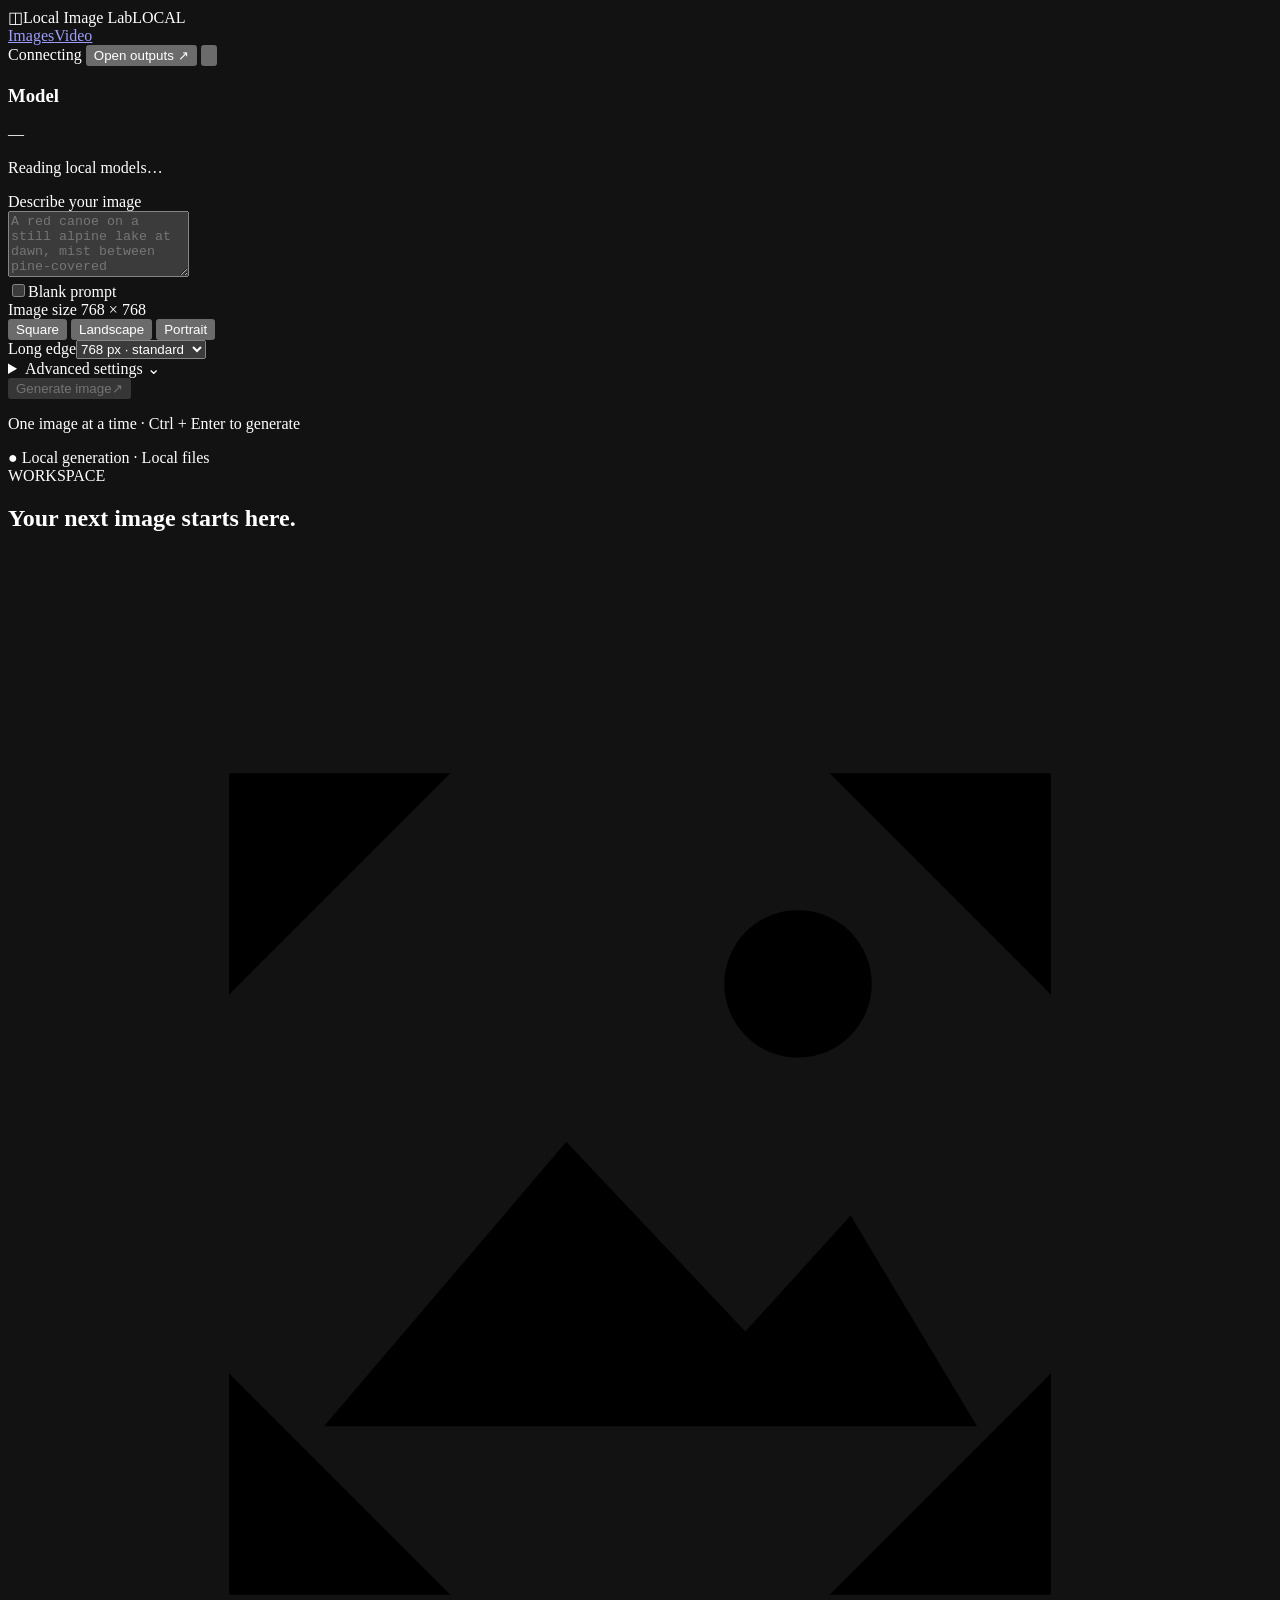
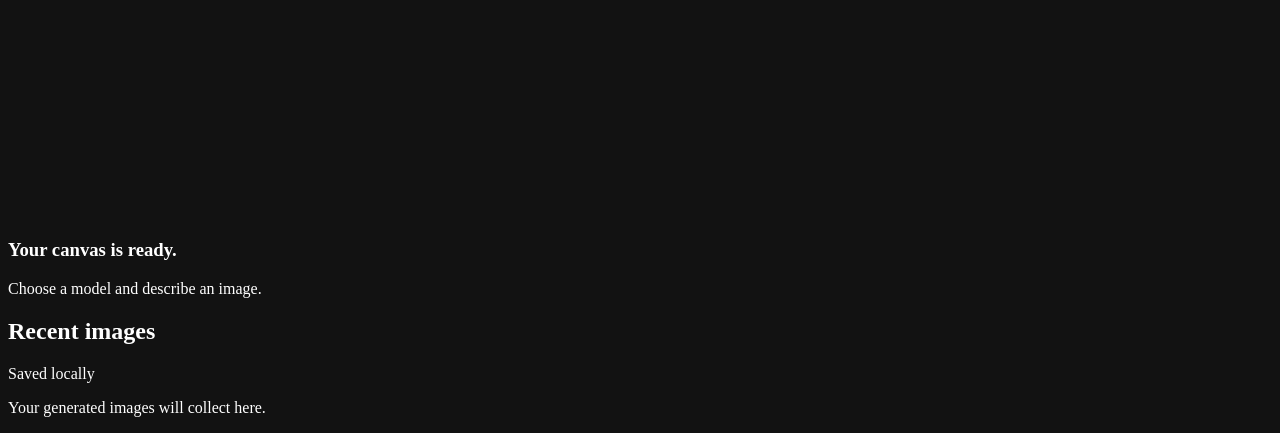
==== app/public/index.html @ 17e62094 "Add the web interface" ====
<!doctype html>
<html lang="en">
<head>
  <meta charset="utf-8">
  <meta name="viewport" content="width=device-width, initial-scale=1">
  <meta name="color-scheme" content="dark">
  <meta name="theme-color" content="#171816">
  <title>Local Image Lab</title>
  <link rel="stylesheet" href="/style.css">
  <link rel="stylesheet" href="/video.css">
  <script src="/app.js" defer></script>
</head>
<body>
  <header class="app-header">
    <div class="wordmark"><span class="brand-mark" aria-hidden="true">◫</span><span>Local Image Lab</span><span class="version" id="version">LOCAL</span></div>
    <div class="header-actions">
      <nav class="media-tabs" aria-label="Workspace"><a href="/" aria-current="page">Images</a><a href="/video">Video</a></nav>
      <span class="connection" id="connection"><span class="status-dot"></span><span id="connection-label">Connecting</span></span>
      <button class="quiet-button" id="open-outputs" title="Open the folder containing your generated images">Open outputs <span aria-hidden="true">↗</span></button>
      <button class="icon-button" id="shutdown" aria-label="Stop the local server" title="Stop the local server"><svg viewBox="0 0 24 24" aria-hidden="true"><path d="M12 3v9M6.3 5.8a8 8 0 1 0 11.4 0"/></svg></button>
    </div>
  </header>

  <div class="connection-banner" id="connection-banner" role="status" hidden></div>

  <main class="workspace">
    <aside class="controls-panel" aria-label="Image generation settings">
      <form id="generate-form">
        <div class="form-fields">
        <section class="download-panel" id="download-panel" aria-label="Model downloads" hidden>
          <div class="download-heading"><span>Downloading models</span><span id="download-percent"></span></div>
          <div class="download-track" id="download-track" role="progressbar" aria-label="Model download progress" aria-valuemin="0" aria-valuemax="100"><div id="download-bar"></div></div>
          <div class="download-details"><span id="download-amount"></span><span id="download-time"></span></div>
        </section>
        <section class="control-section model-section">
          <div class="section-heading"><h1>Model</h1><span class="section-count" id="model-count">—</span></div>
          <div class="model-list" id="model-list"><p class="muted loading-copy">Reading local models…</p></div>
          <details class="model-note" id="model-note" hidden><summary>Setup details</summary><div id="model-missing"></div></details>
        </section>

        <section class="control-section mode-section" id="mode-section" hidden>
          <div class="section-heading"><span>Mode</span><span class="info-anchor" data-info-text="Create starts with a text description. Edit uses your uploaded images as references."></span></div>
          <div class="mode-options" role="group" aria-label="Generation mode"><button type="button" class="mode-button selected" data-mode="create" aria-pressed="true">Create image</button><button type="button" class="mode-button" data-mode="edit" aria-pressed="false">Edit images</button></div>
        </section>

        <section class="control-section reference-section" id="reference-section" hidden>
          <div class="section-heading"><label for="reference-files">Reference images</label><span class="reference-count" id="reference-count"></span><span class="info-anchor" id="reference-info" data-info-text="Add PNG, JPG or WebP images, up to 10 MB each. References are numbered in upload order."></span></div>
          <div class="reference-list" id="reference-list"></div>
          <label class="upload-button" id="upload-label" for="reference-files"><span aria-hidden="true">＋</span><span id="upload-label-text">Add images</span></label>
          <input type="file" id="reference-files" accept="image/png,image/jpeg,image/webp" multiple class="visually-hidden">
        </section>

        <section class="control-section prompt-section">
          <div class="section-heading"><label for="prompt" id="prompt-label">Describe your image</label><span class="info-anchor" id="prompt-info" data-info-text="Describe the subject, setting, lighting and style. A specific scene description gives the model more to work with."></span></div>
          <textarea id="prompt" name="prompt" rows="4" required maxlength="12000" placeholder="A red canoe on a still alpine lake at dawn, mist between pine-covered mountains, soft golden light. Natural colours, medium-format film."></textarea>
          <div class="prompt-options"><label class="toggle-label" for="blank-prompt"><input id="blank-prompt" type="checkbox"><span class="toggle-track" aria-hidden="true"></span><span>Blank prompt</span></label><span class="info-anchor" data-info-text="Sends an empty description, with no filler or prompt expansion. The model still uses its built-in conditioning, and reference images still guide edits. Transparency is off in this mode."></span></div>
          <div class="enhance-row" id="enhance-row" hidden><button type="button" class="text-button" id="enhance">Expand prompt</button><span class="info-anchor" data-info-text="Uses a local language model to add descriptive detail. Review and edit the expanded prompt before generating an image."></span></div>
        </section>

        <section class="control-section size-section">
          <div class="section-heading"><span>Image size <span class="info-anchor" data-info-text="Larger images need more memory and time. Start at 512 px for edits or a quick test."></span></span><output id="dimensions">768 × 768</output></div>
          <div class="format-options" role="group" aria-label="Image shape">
            <button type="button" class="format-button selected" data-format="square" aria-pressed="true"><span class="format-icon square" aria-hidden="true"></span><span>Square</span></button>
            <button type="button" class="format-button" data-format="landscape" aria-pressed="false"><span class="format-icon landscape" aria-hidden="true"></span><span>Landscape</span></button>
            <button type="button" class="format-button" data-format="portrait" aria-pressed="false"><span class="format-icon portrait" aria-hidden="true"></span><span>Portrait</span></button>
          </div>
          <div class="resolution-row"><label for="resolution">Long edge</label><select id="resolution" name="resolution"><option value="512">512 px · quick test</option><option value="768" selected>768 px · standard</option><option value="1024">1024 px · larger</option></select></div>
          <div class="transparency-row" id="transparency-row" hidden><label class="toggle-label" for="transparent"><input type="checkbox" id="transparent"><span class="toggle-track" aria-hidden="true"></span><span>Transparent background</span></label><span class="info-anchor" data-info-text="Asks Qwen to produce an image with transparency. Best for a single, clearly described subject. Saved as a PNG; results depend on the model."></span></div>
        </section>

        <details class="advanced control-section" id="advanced">
          <summary><span>Advanced settings <span class="info-anchor" id="fixed-settings-info" data-info-text="This model uses fixed settings." hidden></span></span><span class="summary-chevron" aria-hidden="true">⌄</span></summary>
          <div class="advanced-body">
            <div class="field-pair" id="numeric-settings">
              <div id="steps-field"><div class="field-header"><label for="steps">Steps</label><span class="info-anchor" data-info-text="How many refinement passes the model makes. More steps take longer and do not always improve quality. Start with the model default."></span></div><input type="number" id="steps" name="steps" min="1" max="50" value="4" step="1" required></div>
              <div id="cfg-field"><div class="field-header"><label for="cfg">Guidance</label><span class="info-anchor" data-info-text="How strongly the model follows the prompt (CFG). Too high can distort the image. Turbo models often work best at the supplied default."></span></div><input type="number" id="cfg" name="cfg" min="1" max="10" value="1" step="0.1" required></div>
            </div>
            <div class="field-header seed-header"><label for="seed">Seed</label><span class="info-anchor" data-info-text="Random fills in a new seed now. Use −1 for a fresh random seed on every generation. Reuse a seed with the same model, prompt and settings for repeatable results."></span></div>
            <div class="seed-row"><input type="number" id="seed" name="seed" min="-1" max="2147483647" value="-1" step="1" required><button type="button" class="quiet-button" id="random-seed">Random</button></div>
            <button type="button" class="text-button" id="reset-defaults">Restore model defaults</button>
          </div>
        </details>

        </div>
        <div class="generate-area">
          <div class="form-error" id="form-error" role="alert" hidden></div>
          <button type="submit" class="generate-button" id="generate" disabled><span id="generate-label">Generate image</span><span aria-hidden="true">↗</span></button>
          <button type="button" class="cancel-button" id="cancel" hidden>Cancel generation</button>
          <p class="generate-hint" id="generate-hint">One image at a time · Ctrl + Enter to generate</p>
        </div>
      </form>
      <footer class="controls-footer"><span class="local-icon" aria-hidden="true">●</span> Local generation · Local files</footer>
    </aside>

    <section class="results-panel" aria-label="Generated images">
      <div class="preview-heading"><div><span class="eyebrow">WORKSPACE</span><h2 id="preview-title">Your next image starts here.</h2></div><span class="result-count" id="result-count"></span></div>
      <div class="job-status" id="job-status" role="status" aria-live="polite" hidden>
        <div class="job-status-row"><span class="job-indicator" id="job-indicator" aria-hidden="true"></span><strong id="job-phase">Preparing</strong><span class="job-elapsed" id="job-elapsed"></span></div>
        <p id="job-message"></p>
        <div class="progress-track" id="progress-track" hidden><div class="progress-bar" id="progress-bar"></div></div>
      </div>

      <div class="preview-stage" id="preview-stage">
        <div class="empty-state" id="empty-state">
          <div class="empty-frame" aria-hidden="true"><svg viewBox="0 0 120 120"><path d="M21 42V21h21M78 21h21v21M99 78v21H78M42 99H21V78"/><path class="empty-landscape" d="m30 83 23-27 17 18 10-11 12 20M82 41a7 7 0 1 1-14 0 7 7 0 0 1 14 0Z"/></svg></div>
          <h3>Your canvas is ready.</h3>
          <p>Choose a model and describe an image.</p>
        </div>
        <img id="preview-image" alt="" hidden>
        <div class="image-load-error" id="image-load-error" role="alert" hidden>The image couldn’t be loaded. Try opening it in a new tab.</div>
      </div>

      <div class="image-details" id="image-details" hidden>
        <div class="image-details-top"><div><span class="image-model" id="image-model"></span><p class="image-specs" id="image-specs"></p></div><div class="image-actions"><button type="button" class="quiet-button" id="reuse">Reuse prompt</button><a class="quiet-button" id="animate-image">Animate ↗</a><a class="quiet-button" id="metadata-link" target="_blank" rel="noopener">Details</a><a class="quiet-button" id="full-image-link" target="_blank" rel="noopener" aria-label="Open full-size image">Full size ↗</a><a class="save-button" id="download-image" download>Save image ↓</a></div></div>
        <p class="image-prompt" id="image-prompt"></p>
      </div>

      <section class="gallery-section" aria-label="Recent images">
        <div class="gallery-heading"><h2>Recent images</h2><span id="gallery-hint">Saved locally</span></div>
        <div class="gallery" id="gallery"><p class="gallery-empty">Your generated images will collect here.</p></div>
      </section>
    </section>
  </main>

  <dialog id="shutdown-dialog">
    <h2>Stop Local Image Lab?</h2>
    <p>This stops the local server. Your saved images stay in the outputs folder. Use the desktop launcher to open the app again.</p>
    <div class="dialog-actions"><button type="button" class="quiet-button" id="shutdown-back">Keep running</button><button type="button" class="save-button" id="shutdown-confirm">Stop server</button></div>
  </dialog>
  <div class="toast" id="toast" role="status" hidden></div>
</body>
</html>
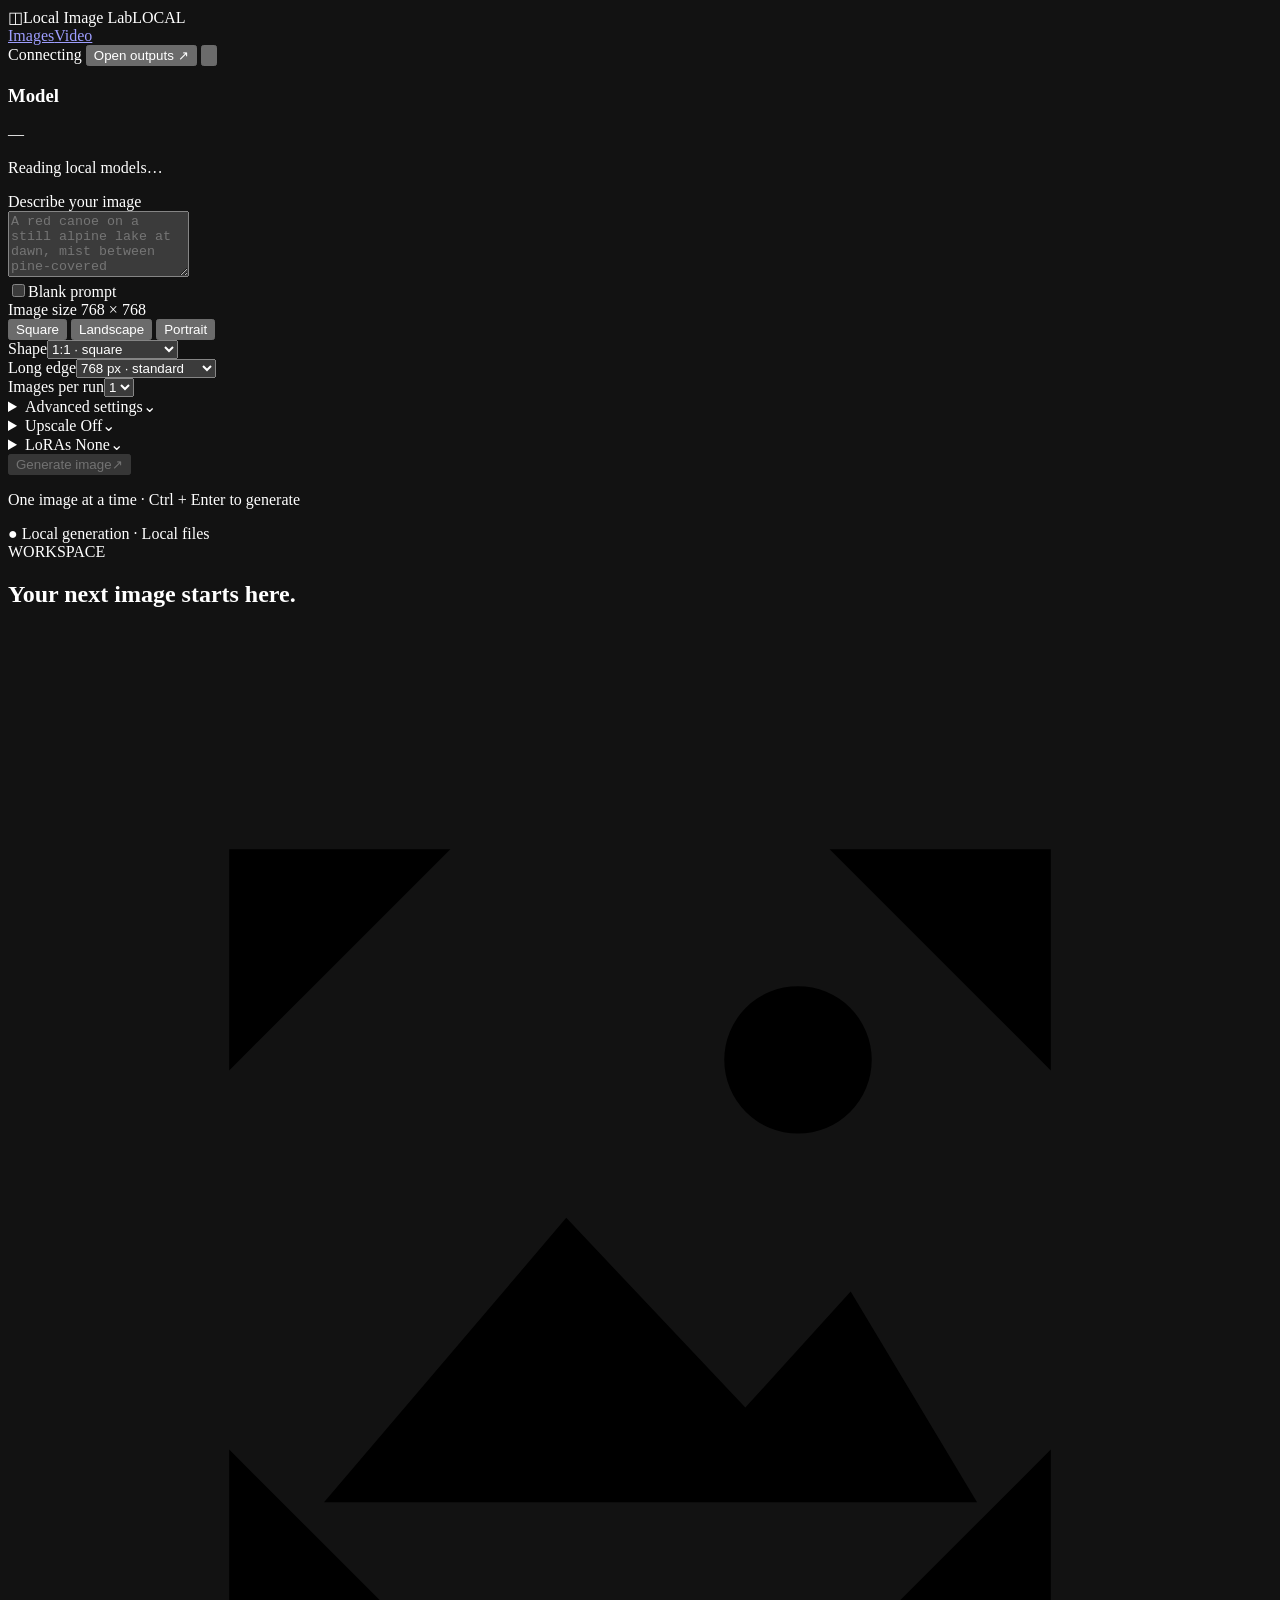
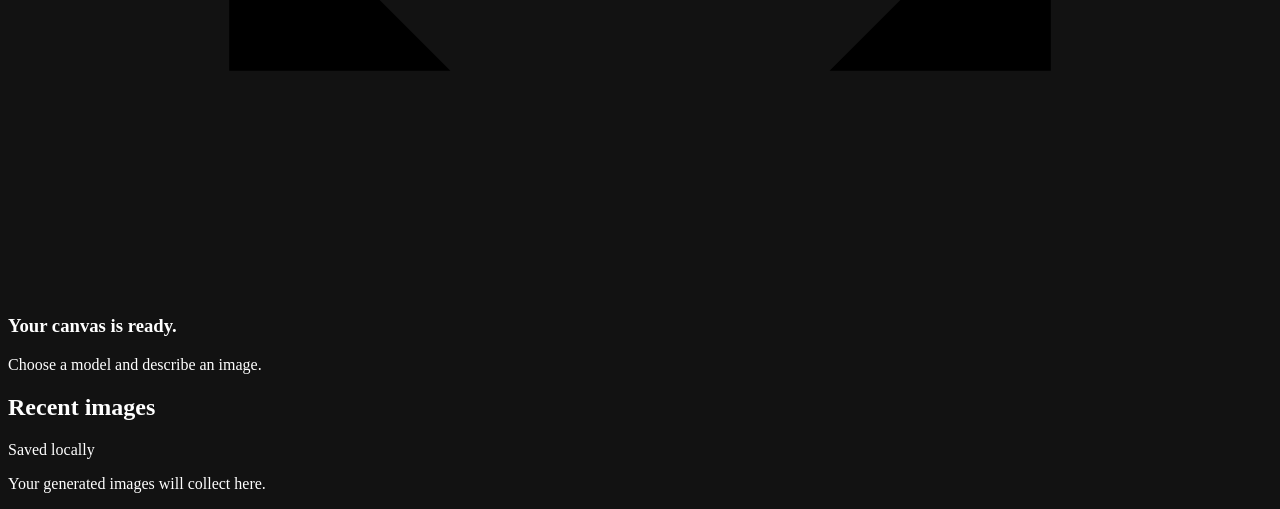
==== commit 9a5cc449: "Image editing options and video Turbo/outline settings on the pages Co-Authored-By: Claude Opus 5.5 " ====
--- a/app/public/index.html
+++ b/app/public/index.html
@@ -38,46 +38,109 @@
           <details class="model-note" id="model-note" hidden><summary>Setup details</summary><div id="model-missing"></div></details>
         </section>
 
-        <section class="control-section mode-section" id="mode-section" hidden>
-          <div class="section-heading"><span>Mode</span><span class="info-anchor" data-info-text="Create starts with a text description. Edit uses your uploaded images as references."></span></div>
-          <div class="mode-options" role="group" aria-label="Generation mode"><button type="button" class="mode-button selected" data-mode="create" aria-pressed="true">Create image</button><button type="button" class="mode-button" data-mode="edit" aria-pressed="false">Edit images</button></div>
-        </section>
-
         <section class="control-section reference-section" id="reference-section" hidden>
-          <div class="section-heading"><label for="reference-files">Reference images</label><span class="reference-count" id="reference-count"></span><span class="info-anchor" id="reference-info" data-info-text="Add PNG, JPG or WebP images, up to 10 MB each. References are numbered in upload order."></span></div>
+          <div class="section-heading"><label for="reference-files">Reference images <span class="optional">OPTIONAL</span></label><span class="reference-count" id="reference-count"></span><span class="info-anchor" id="reference-info" data-info-text="Add PNG, JPG or WebP images, up to 10 MB each. References are numbered in upload order."></span></div>
           <div class="reference-list" id="reference-list"></div>
           <label class="upload-button" id="upload-label" for="reference-files"><span aria-hidden="true">＋</span><span id="upload-label-text">Add images</span></label>
           <input type="file" id="reference-files" accept="image/png,image/jpeg,image/webp" multiple class="visually-hidden">
         </section>
 
+        <section class="control-section start-section" id="start-section" hidden>
+          <div class="section-heading"><label for="start-file">Start image <span class="optional">OPTIONAL</span></label><span class="info-anchor" data-info-text="Redraws an existing picture instead of starting from random noise (image-to-image). Change strength sets how far the result can move away from it. Paint a mask to change only part of the picture and keep the rest (inpainting). Reference images can be used at the same time. You can also drag an image onto this section."></span></div>
+          <div class="start-card" id="start-card" hidden>
+            <div class="start-thumb"><img id="start-preview" alt="Start image"><canvas id="start-mask-overlay" aria-hidden="true"></canvas></div>
+            <div class="start-actions">
+              <span class="start-note" id="mask-note">Changes the whole image</span>
+              <button type="button" class="quiet-button" id="paint-mask">Paint mask</button>
+              <button type="button" class="quiet-button" id="clear-mask" hidden>Clear mask</button>
+              <button type="button" class="quiet-button" id="remove-start">Remove</button>
+            </div>
+          </div>
+          <label class="upload-button" id="start-label" for="start-file"><span aria-hidden="true">＋</span><span>Choose a start image</span></label>
+          <input type="file" id="start-file" accept="image/png,image/jpeg,image/webp" class="visually-hidden">
+          <div class="range-field" id="strength-field" hidden>
+            <div class="field-header"><label for="strength">Change strength</label><span class="range-value"><output id="strength-value" for="strength">0.75</output><span class="info-anchor" data-info-text="How much of the start image is redrawn. Low values keep the layout and colours and change details; 1 redraws everything, or everything inside the mask. Default 0.75. With a mask, 1 usually gives the cleanest replacement."></span></span></div>
+            <input type="range" class="range-input" id="strength" min="0.05" max="1" step="0.05" value="0.75">
+          </div>
+        </section>
+
         <section class="control-section prompt-section">
           <div class="section-heading"><label for="prompt" id="prompt-label">Describe your image</label><span class="info-anchor" id="prompt-info" data-info-text="Describe the subject, setting, lighting and style. A specific scene description gives the model more to work with."></span></div>
-          <textarea id="prompt" name="prompt" rows="4" required maxlength="12000" placeholder="A red canoe on a still alpine lake at dawn, mist between pine-covered mountains, soft golden light. Natural colours, medium-format film."></textarea>
-          <div class="prompt-options"><label class="toggle-label" for="blank-prompt"><input id="blank-prompt" type="checkbox"><span class="toggle-track" aria-hidden="true"></span><span>Blank prompt</span></label><span class="info-anchor" data-info-text="Sends an empty description, with no filler or prompt expansion. The model still uses its built-in conditioning, and reference images still guide edits. Transparency is off in this mode."></span></div>
+          <textarea id="prompt" name="prompt" rows="4" maxlength="12000" placeholder="A red canoe on a still alpine lake at dawn, mist between pine-covered mountains, soft golden light. Natural colours, medium-format film."></textarea>
+          <div class="prompt-options"><label class="toggle-label" for="blank-prompt"><input id="blank-prompt" type="checkbox"><span class="toggle-track" aria-hidden="true"></span><span>Blank prompt</span></label><span class="info-anchor" data-info-text="Sends no description, only an invisible blank character (⠀), so every image comes out completely different. Leaving the description empty does the same. Reference and start images still guide the result. Transparency and Avoid are off in this mode."></span></div>
           <div class="enhance-row" id="enhance-row" hidden><button type="button" class="text-button" id="enhance">Expand prompt</button><span class="info-anchor" data-info-text="Uses a local language model to add descriptive detail. Review and edit the expanded prompt before generating an image."></span></div>
         </section>
 
         <section class="control-section size-section">
-          <div class="section-heading"><span>Image size <span class="info-anchor" data-info-text="Larger images need more memory and time. Start at 512 px for edits or a quick test."></span></span><output id="dimensions">768 × 768</output></div>
+          <div class="section-heading"><span>Image size <span class="info-anchor" data-info-text="Larger images need more memory and time. Start at 512 px for edits or a quick test. Sizes are rounded to multiples of 32, up to 2048 px per side."></span></span><output id="dimensions">768 × 768</output></div>
           <div class="format-options" role="group" aria-label="Image shape">
-            <button type="button" class="format-button selected" data-format="square" aria-pressed="true"><span class="format-icon square" aria-hidden="true"></span><span>Square</span></button>
-            <button type="button" class="format-button" data-format="landscape" aria-pressed="false"><span class="format-icon landscape" aria-hidden="true"></span><span>Landscape</span></button>
-            <button type="button" class="format-button" data-format="portrait" aria-pressed="false"><span class="format-icon portrait" aria-hidden="true"></span><span>Portrait</span></button>
-          </div>
-          <div class="resolution-row"><label for="resolution">Long edge</label><select id="resolution" name="resolution"><option value="512">512 px · quick test</option><option value="768" selected>768 px · standard</option><option value="1024">1024 px · larger</option></select></div>
+            <button type="button" class="format-button selected" data-format="1:1" aria-pressed="true"><span class="format-icon square" aria-hidden="true"></span><span>Square</span></button>
+            <button type="button" class="format-button" data-format="4:3" aria-pressed="false"><span class="format-icon landscape" aria-hidden="true"></span><span>Landscape</span></button>
+            <button type="button" class="format-button" data-format="3:4" aria-pressed="false"><span class="format-icon portrait" aria-hidden="true"></span><span>Portrait</span></button>
+          </div>
+          <div class="resolution-row"><span class="row-label"><label for="aspect">Shape</label><span class="info-anchor" data-info-text="Match uses the shape of the start image, or of reference image 1 when there is no start image, so edits are not stretched. Custom lets you type any width and height."></span></span><select id="aspect"><option value="1:1" selected>1:1 · square</option><option value="4:3">4:3 · landscape</option><option value="3:4">3:4 · portrait</option><option value="3:2">3:2 · photo</option><option value="2:3">2:3 · tall photo</option><option value="16:9">16:9 · wide</option><option value="9:16">9:16 · phone</option><option value="21:9">21:9 · cinema</option><option value="match">Match input image</option><option value="custom">Custom size</option></select></div>
+          <div class="resolution-row" id="edge-row"><label for="resolution">Long edge</label><select id="resolution" name="resolution"><option value="256">256 px · tiny test</option><option value="512">512 px · quick test</option><option value="768" selected>768 px · standard</option><option value="1024">1024 px · larger</option><option value="1280">1280 px · large</option><option value="1536">1536 px · very large</option><option value="2048">2048 px · maximum</option></select></div>
+          <div class="field-pair custom-size" id="custom-size" hidden>
+            <div><div class="field-header"><label for="custom-width">Width</label></div><input type="number" id="custom-width" min="256" max="2048" step="32" value="768"></div>
+            <div><div class="field-header"><label for="custom-height">Height</label></div><input type="number" id="custom-height" min="256" max="2048" step="32" value="768"></div>
+          </div>
+          <div class="resolution-row"><span class="row-label"><label for="batch">Images per run</label><span class="info-anchor" data-info-text="Makes several images in one go, each with the next seed (seed, seed + 1, …). The model loads once, so this is quicker than separate runs."></span></span><select id="batch"><option value="1" selected>1</option><option value="2">2</option><option value="3">3</option><option value="4">4</option><option value="5">5</option><option value="6">6</option><option value="7">7</option><option value="8">8</option></select></div>
           <div class="transparency-row" id="transparency-row" hidden><label class="toggle-label" for="transparent"><input type="checkbox" id="transparent"><span class="toggle-track" aria-hidden="true"></span><span>Transparent background</span></label><span class="info-anchor" data-info-text="Asks Qwen to produce an image with transparency. Best for a single, clearly described subject. Saved as a PNG; results depend on the model."></span></div>
         </section>
 
         <details class="advanced control-section" id="advanced">
-          <summary><span>Advanced settings <span class="info-anchor" id="fixed-settings-info" data-info-text="This model uses fixed settings." hidden></span></span><span class="summary-chevron" aria-hidden="true">⌄</span></summary>
+          <summary><span>Advanced settings</span><span class="summary-chevron" aria-hidden="true">⌄</span></summary>
           <div class="advanced-body">
             <div class="field-pair" id="numeric-settings">
-              <div id="steps-field"><div class="field-header"><label for="steps">Steps</label><span class="info-anchor" data-info-text="How many refinement passes the model makes. More steps take longer and do not always improve quality. Start with the model default."></span></div><input type="number" id="steps" name="steps" min="1" max="50" value="4" step="1" required></div>
-              <div id="cfg-field"><div class="field-header"><label for="cfg">Guidance</label><span class="info-anchor" data-info-text="How strongly the model follows the prompt (CFG). Too high can distort the image. Turbo models often work best at the supplied default."></span></div><input type="number" id="cfg" name="cfg" min="1" max="10" value="1" step="0.1" required></div>
+              <div id="steps-field"><div class="field-header"><label for="steps">Steps</label><span class="info-anchor" id="steps-info" data-info-text="How many refinement passes the model makes. More steps take longer and do not always improve quality. Start with the model default."></span></div><input type="number" id="steps" name="steps" min="1" max="100" value="16" step="1" required></div>
+              <div id="cfg-field"><div class="field-header"><label for="cfg">Guidance</label><span class="info-anchor" data-info-text="How strongly the model follows the prompt (CFG). Both models are tuned for 1, which is fastest. Above 1 switches on Avoid and makes each step slower; try 2 to 4. High values can over-saturate or distort."></span></div><input type="number" id="cfg" name="cfg" min="1" max="20" value="1" step="0.1" required></div>
+            </div>
+            <div class="field-header avoid-header"><label for="negative-prompt">Avoid</label><span class="info-anchor" data-info-text="Negative prompt: things to steer away from, such as blurry, text or watermark. Works only when Guidance is above 1. Blank prompt turns it off."></span></div>
+            <textarea id="negative-prompt" class="short-textarea" rows="2" maxlength="4000" placeholder="Set Guidance above 1 to use"></textarea>
+            <div class="field-pair sampler-pair">
+              <div><div class="field-header"><label for="sampler">Sampler</label><span class="info-anchor" data-info-text="The method used to remove noise at each step. Euler is the default for both models. Samplers marked 2× run the model twice per step, so they take about twice as long. The others are experimental on these models."></span></div><select id="sampler"></select></div>
+              <div><div class="field-header"><label for="scheduler">Schedule</label><span class="info-anchor" id="scheduler-info" data-info-text="How the noise level drops from step to step."></span></div><select id="scheduler"></select></div>
+            </div>
+            <div class="field-pair" id="noise-settings" hidden>
+              <div id="eta-field" hidden><div class="field-header"><label for="eta">Extra noise</label><span class="info-anchor" data-info-text="Only for samplers that add fresh noise while sampling (ancestral, SDE, DDIM, TCD and RES samplers). Leave empty for the sampler's own default; 0 removes the added noise and 1 is the usual amount."></span></div><input type="number" id="eta" min="0" max="2" step="0.05" placeholder="Default"></div>
+              <div id="shift-field" hidden><div class="field-header"><label for="flow-shift">Flow shift</label><span class="info-anchor" data-info-text="Spends more of the steps on the overall layout (higher) or on fine detail (lower). FLUX 3 uses 6.93. Leave empty for the default."></span></div><input type="number" id="flow-shift" min="0.1" max="20" step="0.1" placeholder="Default"></div>
             </div>
             <div class="field-header seed-header"><label for="seed">Seed</label><span class="info-anchor" data-info-text="Random fills in a new seed now. Use −1 for a fresh random seed on every generation. Reuse a seed with the same model, prompt and settings for repeatable results."></span></div>
             <div class="seed-row"><input type="number" id="seed" name="seed" min="-1" max="2147483647" value="-1" step="1" required><button type="button" class="quiet-button" id="random-seed">Random</button></div>
+            <div class="resolution-row option-row"><span class="row-label"><label for="tiling">Seamless tiling</label><span class="info-anchor" data-info-text="Makes opposite edges match, so copies of the image fit together without a visible join. Useful for textures, patterns and wallpapers."></span></span><select id="tiling"><option value="off" selected>Off</option><option value="both">Both directions</option><option value="x">Left and right</option><option value="y">Top and bottom</option></select></div>
+            <div class="resolution-row option-row"><span class="row-label"><label for="cache">Speed-up</label><span class="info-anchor" data-info-text="Reuses work between similar steps to finish sooner, at a small cost in detail. EasyCache made FLUX about 1.6 times faster in testing. Qwen Turbo has only 8 steps, so there is little to save. Off gives the best quality."></span></span><select id="cache"><option value="off" selected>Off · best quality</option><option value="easycache">EasyCache</option><option value="dbcache">DBCache</option><option value="taylorseer">TaylorSeer</option><option value="cache-dit">Cache-DiT</option><option value="spectrum">Spectrum</option></select></div>
+            <div class="transparency-row option-row"><label class="toggle-label" for="live-preview"><input type="checkbox" id="live-preview" checked><span class="toggle-track" aria-hidden="true"></span><span>Live preview</span></label><span class="info-anchor" data-info-text="Shows a rough, low-resolution view of the image after each step while it is being made. It is a quick estimate, so colour and detail look rough until the image is finished."></span></div>
             <button type="button" class="text-button" id="reset-defaults">Restore model defaults</button>
+          </div>
+        </details>
+
+        <details class="advanced control-section" id="upscale-section">
+          <summary><span>Upscale <span class="summary-state" id="upscale-state">Off</span></span><span class="summary-chevron" aria-hidden="true">⌄</span></summary>
+          <div class="advanced-body">
+            <div class="transparency-row option-row first-option"><label class="toggle-label" for="hires"><input type="checkbox" id="hires"><span class="toggle-track" aria-hidden="true"></span><span>Upscale with a second pass</span></label><span class="info-anchor" data-info-text="Hires fix: makes the image at the chosen size, enlarges it, then redraws it at the larger size to add real detail. Takes roughly two to three times as long. The final size is shown below."></span></div>
+            <div id="hires-options" hidden>
+              <div class="field-pair">
+                <div><div class="field-header"><label for="hires-scale">Factor</label><span class="info-anchor" data-info-text="How much larger the final image is. 1.5 turns 768 px into 1152 px. The result must stay within 2048 px per side."></span></div><input type="number" id="hires-scale" min="1.1" max="4" step="0.05" value="1.5"></div>
+                <div><div class="field-header"><label for="hires-upscaler">Method</label><span class="info-anchor" data-info-text="How the image is enlarged before it is redrawn. Lanczos enlarges the finished picture and was the most reliable in testing. Latent methods enlarge the model's internal image directly; they are a little faster but can blur or ghost at a low redraw strength."></span></div><select id="hires-upscaler"></select></div>
+              </div>
+              <div class="range-field">
+                <div class="field-header"><label for="hires-strength">Redraw strength</label><span class="range-value"><output id="hires-strength-value" for="hires-strength">0.50</output><span class="info-anchor" id="hires-strength-info" data-info-text="How much the enlarged image is redrawn. Lower stays closer to the first pass; higher adds more new detail but can change things."></span></span></div>
+                <input type="range" class="range-input" id="hires-strength" min="0.05" max="1" step="0.05" value="0.5">
+              </div>
+              <div class="field-pair single-field" id="hires-steps-field"><div><div class="field-header"><label for="hires-steps">Upscale steps</label><span class="info-anchor" data-info-text="Steps for the second pass. 0 uses the same number as Steps; the redraw strength then decides how many of them run."></span></div><input type="number" id="hires-steps" min="0" max="100" step="1" value="0"></div></div>
+              <p class="field-hint" id="hires-size"></p>
+            </div>
+            <div class="resolution-row option-row" id="post-upscale-row" hidden><span class="row-label"><label for="post-upscale">Then sharpen 4×</label><span class="info-anchor" data-info-text="After the image is finished, enlarges it 4× with an upscaler model. This sharpens edges and fine detail without redrawing anything, and takes about a second per image. Only the 4× image is saved. It works with or without the second pass above."></span></span><select id="post-upscale"><option value="" selected>Off</option></select></div>
+            <p class="field-hint" id="upscaler-hint" hidden></p>
+          </div>
+        </details>
+
+        <details class="advanced control-section" id="lora-section">
+          <summary><span>LoRAs <span class="summary-state" id="lora-state">None</span></span><span class="summary-chevron" aria-hidden="true">⌄</span></summary>
+          <div class="advanced-body">
+            <div class="lora-list" id="lora-list"></div>
+            <p class="field-hint" id="lora-hint"></p>
+            <button type="button" class="text-button" id="open-loras">Open LoRA folder</button>
           </div>
         </details>
 
@@ -107,11 +170,12 @@
           <p>Choose a model and describe an image.</p>
         </div>
         <img id="preview-image" alt="" hidden>
+        <img id="live-preview-image" class="live-preview-image" alt="Live preview of the image being made" hidden><span class="live-preview-label" id="live-preview-label" hidden>Live preview</span>
         <div class="image-load-error" id="image-load-error" role="alert" hidden>The image couldn’t be loaded. Try opening it in a new tab.</div>
       </div>
 
       <div class="image-details" id="image-details" hidden>
-        <div class="image-details-top"><div><span class="image-model" id="image-model"></span><p class="image-specs" id="image-specs"></p></div><div class="image-actions"><button type="button" class="quiet-button" id="reuse">Reuse prompt</button><a class="quiet-button" id="animate-image">Animate ↗</a><a class="quiet-button" id="metadata-link" target="_blank" rel="noopener">Details</a><a class="quiet-button" id="full-image-link" target="_blank" rel="noopener" aria-label="Open full-size image">Full size ↗</a><a class="save-button" id="download-image" download>Save image ↓</a></div></div>
+        <div class="image-details-top"><div><span class="image-model" id="image-model"></span><p class="image-specs" id="image-specs"></p></div><div class="image-actions"><button type="button" class="quiet-button" id="reuse">Reuse prompt</button><button type="button" class="quiet-button" id="use-start" title="Use this image as the start image, to redraw all or part of it">Redraw</button><button type="button" class="quiet-button" id="upscale-image" title="Save a 4× larger, sharper copy made with the upscaler model" hidden>Upscale 4×</button><button type="button" class="quiet-button" id="use-reference" title="Add this image to the reference images">Use as reference</button><a class="quiet-button" id="animate-image">Animate ↗</a><a class="quiet-button" id="metadata-link" target="_blank" rel="noopener">Details</a><a class="quiet-button" id="full-image-link" target="_blank" rel="noopener" aria-label="Open full-size image">Full size ↗</a><a class="save-button" id="download-image" download>Save image ↓</a></div></div>
         <p class="image-prompt" id="image-prompt"></p>
       </div>
 
@@ -127,6 +191,19 @@
     <p>This stops the local server. Your saved images stay in the outputs folder. Use the desktop launcher to open the app again.</p>
     <div class="dialog-actions"><button type="button" class="quiet-button" id="shutdown-back">Keep running</button><button type="button" class="save-button" id="shutdown-confirm">Stop server</button></div>
   </dialog>
+  <dialog id="mask-dialog" class="mask-dialog" aria-labelledby="mask-title">
+    <div class="mask-heading"><h2 id="mask-title">Paint what to change</h2><span class="info-anchor" data-info-text="Painted areas are redrawn and everything else is kept. The model works in small blocks, so edges are approximate: paint a little past the edge of the object. Change strength 1 replaces the painted area completely."></span></div>
+    <div class="mask-stage"><div class="mask-frame" id="mask-frame"><img id="mask-image" alt="Start image"><canvas id="mask-canvas" aria-label="Mask painting area"></canvas></div></div>
+    <div class="mask-tools">
+      <div class="mode-options brush-modes" role="group" aria-label="Brush"><button type="button" class="mode-button selected" data-brush="paint" aria-pressed="true" autofocus>Paint</button><button type="button" class="mode-button" data-brush="erase" aria-pressed="false">Erase</button></div>
+      <label class="brush-size" for="brush-size">Brush<input type="range" class="range-input" id="brush-size" min="1" max="30" step="1" value="8"></label>
+      <button type="button" class="quiet-button" id="mask-undo" title="Undo (Ctrl+Z)" disabled>Undo</button>
+      <button type="button" class="quiet-button" id="mask-fill">Fill</button>
+      <button type="button" class="quiet-button" id="mask-invert">Invert</button>
+      <button type="button" class="quiet-button" id="mask-clear">Clear</button>
+    </div>
+    <div class="dialog-actions"><button type="button" class="quiet-button" id="mask-cancel">Cancel</button><button type="button" class="save-button" id="mask-save">Use this mask</button></div>
+  </dialog>
   <div class="toast" id="toast" role="status" hidden></div>
 </body>
 </html>
